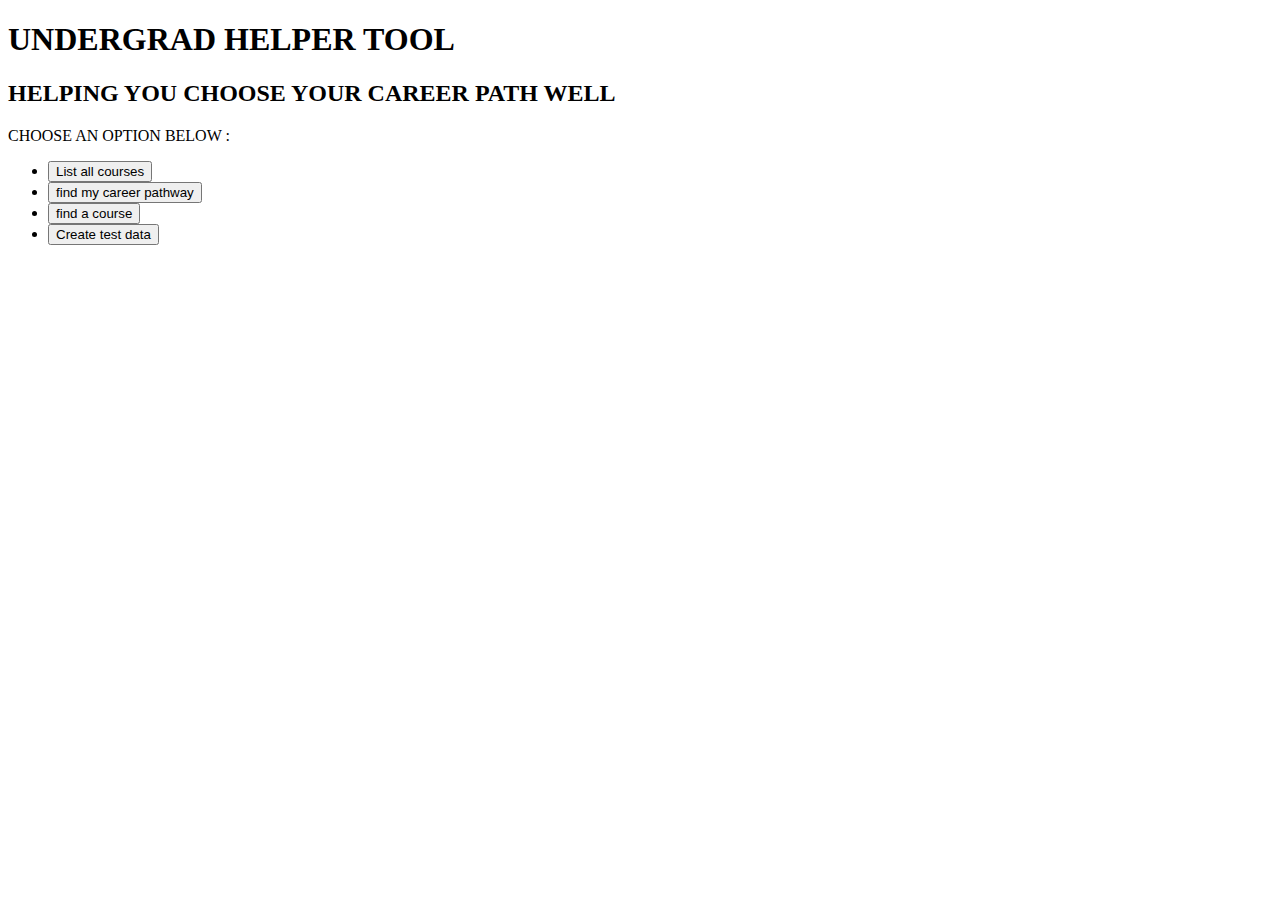
==== index.html @ b48afa1b "Add files via upload" ====
<!DOCTYPE html>
<html xmlns="http://www.w3.org/1999/xhtml" xml:lang="en" lang="en">
<head>
  <meta charset="UTF-8" />
  <title>undergard helper tool</title>
  <script src="src/model/course.js"></script>
</head>
<body>
  <h1>UNDERGRAD HELPER TOOL</h1>
  <h2>HELPING YOU CHOOSE YOUR CAREER PATH WELL</h2>
  <p>CHOOSE AN OPTION BELOW :</p>
  <menu>
    <li><a href="listCOURSES.html"><button type="button">List all courses</button></a></li>
    <li><a href="findCareerPath.html"><button type="button">find my career pathway</button></a></li>
    <li><button type="button" onclick="course.findCourse()">find a course</button></li>
    <li><button type="button" onclick="course.createTestData()">Create test data</button></li>
  </menu>
</body>
</html>
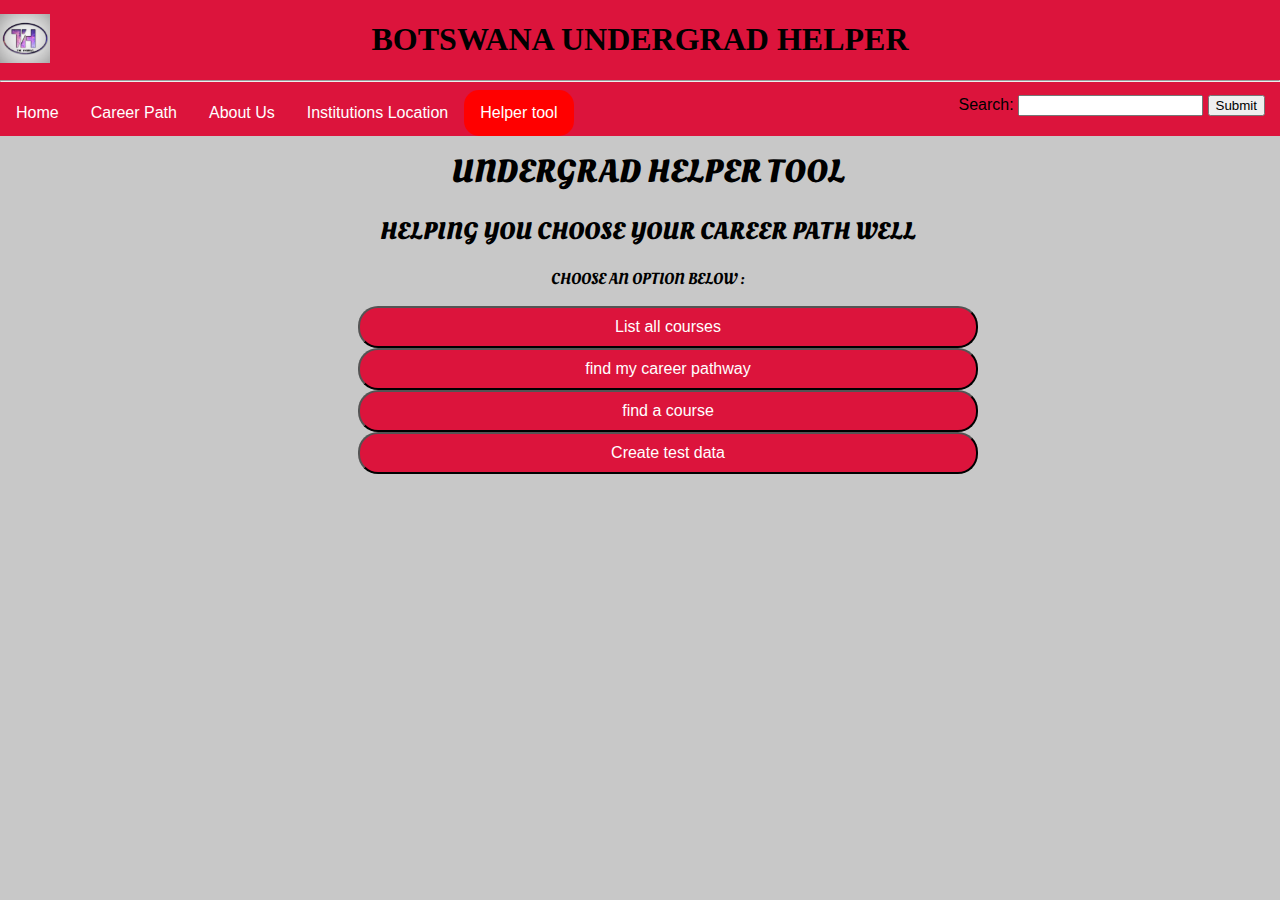
==== commit 2d202623: "Add files via upload" ====
--- a/index.html
+++ b/index.html
@@ -4,16 +4,55 @@
   <meta charset="UTF-8" />
   <title>undergard helper tool</title>
   <script src="src/model/course.js"></script>
+  <link href="css/index.css" type="text/css" rel="stylesheet">
+  <link href="https://fonts.googleapis.com/css?family=Oleo+Script|Patrick+Hand|Special+Elite&display=swap" rel="stylesheet">
 </head>
 <body>
-  <h1>UNDERGRAD HELPER TOOL</h1>
-  <h2>HELPING YOU CHOOSE YOUR CAREER PATH WELL</h2>
-  <p>CHOOSE AN OPTION BELOW :</p>
-  <menu>
-    <li><a href="listCOURSES.html"><button type="button">List all courses</button></a></li>
-    <li><a href="findCareerPath.html"><button type="button">find my career pathway</button></a></li>
-    <li><button type="button" onclick="course.findCourse()">find a course</button></li>
-    <li><button type="button" onclick="course.createTestData()">Create test data</button></li>
-  </menu>
+    <nav>
+        <div class="navbar">
+          <img src = "img/th.jpg" alt = "log" length = "50px" width="50px" style="position: absolute;top:10%;">
+          <h1>BOTSWANA UNDERGRAD HELPER</h1>
+          <hr>
+          <a href="home.html">Home</a>
+          <a href="findCareerPath.html">Career Path</a>
+          <a href="aboutus.html" >About Us</a>
+          <div class="dropdown">
+            <button class="dropbtn" onclick="myFunction()">Institutions Location
+              <i class="fa fa-caret-down"></i>
+            </button>
+          <div class="dropdown-content" id="myDropdown">
+            <a href="https://www.google.com/maps/search/ub/@-24.6578699,25.9335494,17z/data=!3m1!4b1" target="_blank">University Of Botswana</a>
+            <a href="https://www.google.com/maps/search/biust/@-23.586844,26.0252093,9z/data=!3m1!4b1" target="_blank">Biust</a>
+            <a href="https://www.google.com/maps/place/Botswana+Accountancy+College/@-24.6809422,25.9248154,17z/data=!3m1!4b1!4m5!3m4!1s0x1ebb5be8edcea723:0x5ca701921e24760e!8m2!3d-24.6809422!4d25.9270041">Bac</a>
+            <a href = "https://www.google.com/maps/place/Botswana+University+of+Agriculture+and+Natural+Resources/" target="_blank">Buan </a>
+            <a href = "https://www.google.com/maps/search/Botho+University/@-24.6845584,25.8797398,15.5z" target="_blank">Botho University</a>
+            <a href = "https://www.google.com/maps/place/Institute+of+Development+Management,+Gaborone/@-24.6716157,25.9260432,17z/data=!4m12!1m6!3m5!1s0x1ebb5beb2bc6c7a9:0xcb34310eaa1e673d!2sInstitute+of+Development+Management,+Gaborone!8m2!3d-24.6719764!4d25.9263543!3m4!1s0x1ebb5beb2bc6c7a9:0xcb34310eaa1e673d!8m2!3d-24.6719764!4d25.9263543" target="_blank">Idm </a>
+            <a href = "https://www.google.com/maps/place/Limkokwing+University+of+Creative+Technology,+Gaborone/@-24.6228949,25.8903767,17z/data=!3m1!4b1!4m5!3m4!1s0x1ebb5ada10132401:0x2a117dc886518ea0!8m2!3d-24.6231738!4d25.8924694" target="_blank">Limkokwing</a>
+            <a href = "https://www.google.com/maps/place/New+Era+College/@-24.605659,25.9188894,17z/data=!3m1!4b1!4m5!3m4!1s0x1ebb44cac62c8eb1:0x3e9fc3ef6e5569af!8m2!3d-24.605659!4d25.9210781" target="_blank">New Era</a>
+            <a href = "https://www.google.com/maps/place/Limkokwing+University+of+Creative+Technology,+Gaborone/@-24.6228949,25.8903767,17z/data=!3m1!4b1!4m5!3m4!1s0x1ebb5ada10132401:0x2a117dc886518ea0!8m2!3d-24.6231738!4d25.8924694" target="_blank">Limkokwing</a>
+          </div>
+          </div> 
+          <a href="index.html" style="background-color: red;border-radius: 15px;">Helper tool</a>
+          <div class="search">
+            <label for="sbar">Search:</label>
+            <input type="text">
+            <input type="submit" id="sbar">
+          </div>
+        </div>
+    </nav>
+ 
+  <div class="contents" style="text-align: center;">
+    <div class="indextext">
+      <h1>UNDERGRAD HELPER TOOL</h1>
+      <h2>HELPING YOU CHOOSE YOUR CAREER PATH WELL</h2>
+      <p>CHOOSE AN OPTION BELOW :</p>
+    </div>
+      <menu>
+        <li><a href="listCourses.html"><button class="btn" type="button">List all courses</button></a></li>
+        <li><a href="findCareerPath.html"><button class="btn" type="button">find my career pathway</button></a></li>
+        <li><button class="btn" type="button" onclick="course.findCourse()">find a course</button></li>
+        <li><button class="btn" type="button" onclick="course.createTestData()">Create test data</button></li>
+      </menu>
+    </div>
 </body>
 </html> --- a/css/index.css
+++ b/css/index.css
@@ -0,0 +1,129 @@
+nav{
+    position: fixed;
+    width: 100%;
+    top: 0px;
+    left: 0px;
+    z-index: 1;
+  }
+ .navbar {
+    width: 100%;
+    overflow: hidden;
+    background-color: #333;
+    font-family: Arial;
+    background-color: crimson;
+    
+    }
+
+  .navbar h1{
+    font-family: 'Pacifico', cursive;
+    text-align: center;
+  }
+  
+  /* Links inside the navbar */
+  .navbar a {
+    float: left;
+    font-size: 16px;
+    color: white;
+    text-align: center;
+    padding: 14px 16px;
+    text-decoration: none;
+    
+  }
+  
+  /* The dropdown container */
+  .dropdown {
+    float: left;
+    overflow: hidden;
+  }
+  
+  /* Dropdown button */
+  .dropdown .dropbtn {
+    font-size: 16px;
+    border: none;
+    outline: none;
+    color:white;
+    padding: 14px 16px;
+    background-color: inherit;
+    font-family: inherit; /* Important for vertical align on mobile phones */
+    margin: 0; /* Important for vertical align on mobile phones */
+    cursor: pointer;
+  }
+  
+  /* Add a red background color to navbar links on hover */
+  .navbar a:hover, .dropdown:hover .dropbtn {
+    background-color:red;
+    border-radius: 15px;
+  }
+  
+  /* Dropdown content (hidden by default) */
+  .dropdown-content {
+    display: none;
+    position: absolute;
+    background-color: #f9f9f9;
+    min-width: 160px;
+    box-shadow: 0px 8px 16px 0px rgba(0,0,0,0.2);
+    z-index: 1;
+  }
+  
+  /* Links inside the dropdown */
+  .dropdown-content a {
+    float: none;
+    color: black;
+    padding: 12px 16px;
+    text-decoration: none;
+    display: block;
+    text-align: left;
+  }
+  
+  /* Add a grey background color to dropdown links on hover */
+  .dropdown-content a:hover {
+    background-color: crimson;
+  }
+  
+  /* Show the dropdown menu on hover */
+  .dropdown:hover .dropdown-content {
+    display: block;
+  } 
+
+  .search {
+    position: absolute;
+    right: 15px;
+    bottom: 20px;
+  }
+* {box-sizing: border-box;}
+
+body {
+  font-family: Verdana, sans-serif;
+  background-color: rgb(200, 200, 200);
+  width: 100%;
+}
+
+.indextext {
+    margin-top: 150px;
+    font-family: 'Oleo Script', cursive;
+    text-align: center;
+}
+
+.contents li {
+    list-style: none;
+}
+
+.btn {
+    background-color: crimson;
+    border-radius: 20px;
+    color: white;
+    padding: 10px 10px;
+    text-align: center;
+    text-decoration: none;
+    display: inline-block;
+    font-size: 16px;
+    transition-duration: 0.4s;
+    cursor: pointer;
+    width: 50%;
+  }
+  
+.btn:hover {
+    background-color: white;
+    color: black;
+    border: 1px solid crimson;
+  }